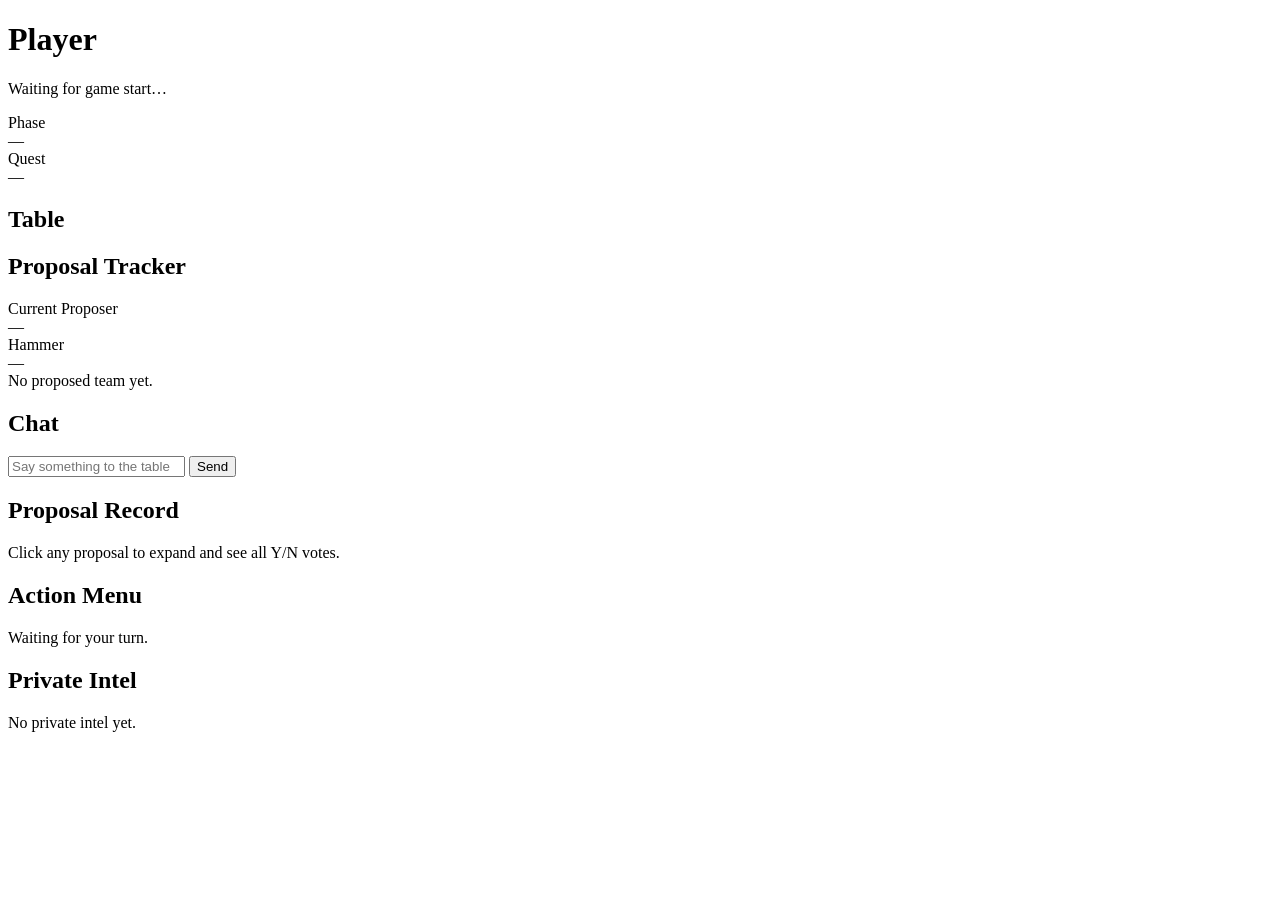
==== avalon/web/game.html @ 4532dd7b "Improve proposal tracker UI" ====
<!doctype html>
<html lang="en">
  <head>
    <meta charset="utf-8" />
    <meta name="viewport" content="width=device-width, initial-scale=1" />
    <title>Avalon Game</title>
    <link rel="stylesheet" href="/static/styles.css" />
  </head>
  <body>
    <main class="page">
      <header class="hero compact">
        <div>
          <h1 id="playerName">Player</h1>
          <p class="subhead" id="roleReveal">Waiting for game start…</p>
        </div>
        <div class="status">
          <div class="status-label">Phase</div>
          <div class="status-value" id="phaseValue">—</div>
          <div class="status-label">Quest</div>
          <div class="status-value" id="questValue">—</div>
        </div>
      </header>

      <section class="grid">
        <div class="panel span">
          <h2>Table</h2>
          <div id="playerTable" class="table-grid"></div>
        </div>

        <div class="panel span">
          <h2>Proposal Tracker</h2>
          <div class="proposal-overview">
            <div class="proposal-stat">
              <div class="status-label">Current Proposer</div>
              <div class="status-value" id="proposalLeader">—</div>
            </div>
            <div class="proposal-stat">
              <div class="status-label">Hammer</div>
              <div class="status-value" id="proposalHammer">—</div>
            </div>
          </div>
          <div class="card proposal-team" id="proposalTeam">No proposed team yet.</div>
        </div>

        <div class="panel span">
          <h2>Chat</h2>
          <div class="chat" id="chatLog"></div>
          <div class="inline">
            <input id="chatMessage" placeholder="Say something to the table" />
            <button id="sendChat">Send</button>
          </div>
        </div>

        <div class="panel span">
          <h2>Proposal Record</h2>
          <p class="hint">Click any proposal to expand and see all Y/N votes.</p>
          <div id="proposalHistory" class="proposal-history"></div>
        </div>

        <div class="panel">
          <h2>Action Menu</h2>
          <div id="actionPanel" class="stack">
            <p class="hint">Waiting for your turn.</p>
          </div>
          <p class="hint" id="actionHint"></p>
          <p class="hint hidden" id="botStatus"></p>
        </div>

        <div class="panel">
          <h2>Private Intel</h2>
          <div id="privateIntel" class="card">No private intel yet.</div>
        </div>
      </section>
    </main>

    <script src="/static/game.js"></script>
  </body>
</html>
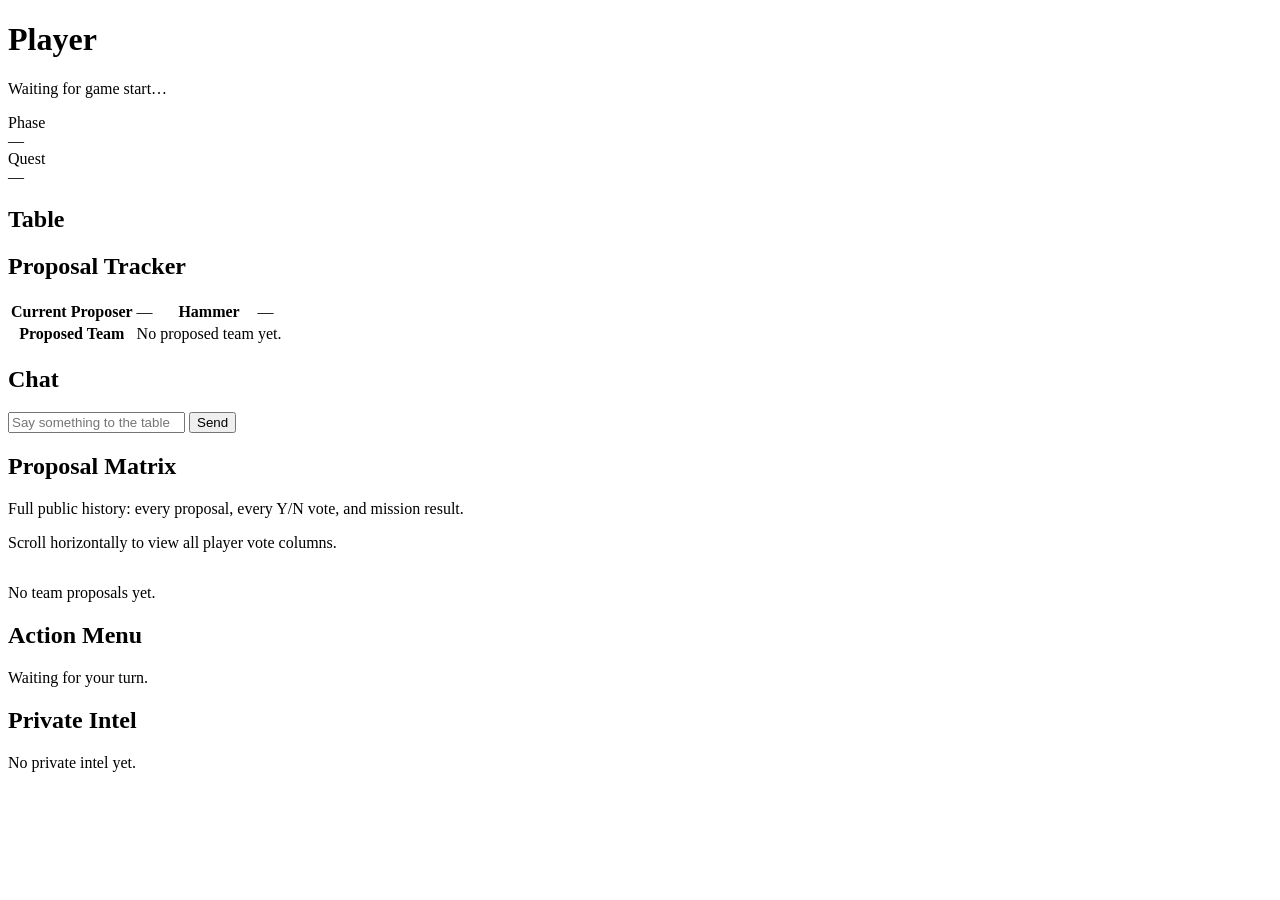
==== commit 8b691cf7: "Add proposal history matrix" ====
--- a/avalon/web/game.html
+++ b/avalon/web/game.html
@@ -29,17 +29,22 @@
 
         <div class="panel span">
           <h2>Proposal Tracker</h2>
-          <div class="proposal-overview">
-            <div class="proposal-stat">
-              <div class="status-label">Current Proposer</div>
-              <div class="status-value" id="proposalLeader">—</div>
-            </div>
-            <div class="proposal-stat">
-              <div class="status-label">Hammer</div>
-              <div class="status-value" id="proposalHammer">—</div>
-            </div>
+          <div class="tracker-matrix-wrap">
+            <table class="tracker-matrix">
+              <tbody>
+                <tr>
+                  <th>Current Proposer</th>
+                  <td id="proposalLeader">—</td>
+                  <th>Hammer</th>
+                  <td id="proposalHammer">—</td>
+                </tr>
+                <tr>
+                  <th>Proposed Team</th>
+                  <td colspan="3" id="proposalTeam">No proposed team yet.</td>
+                </tr>
+              </tbody>
+            </table>
           </div>
-          <div class="card proposal-team" id="proposalTeam">No proposed team yet.</div>
         </div>
 
         <div class="panel span">
@@ -52,9 +57,16 @@
         </div>
 
         <div class="panel span">
-          <h2>Proposal Record</h2>
-          <p class="hint">Click any proposal to expand and see all Y/N votes.</p>
-          <div id="proposalHistory" class="proposal-history"></div>
+          <h2>Proposal Matrix</h2>
+          <p class="hint">Full public history: every proposal, every Y/N vote, and mission result.</p>
+          <p class="hint matrix-scroll-hint">Scroll horizontally to view all player vote columns.</p>
+          <div class="proposal-matrix-wrap">
+            <table class="proposal-matrix">
+              <thead id="proposalMatrixHead"></thead>
+              <tbody id="proposalMatrixBody"></tbody>
+            </table>
+          </div>
+          <p class="hint hidden" id="proposalMatrixEmpty">No team proposals yet.</p>
         </div>
 
         <div class="panel">
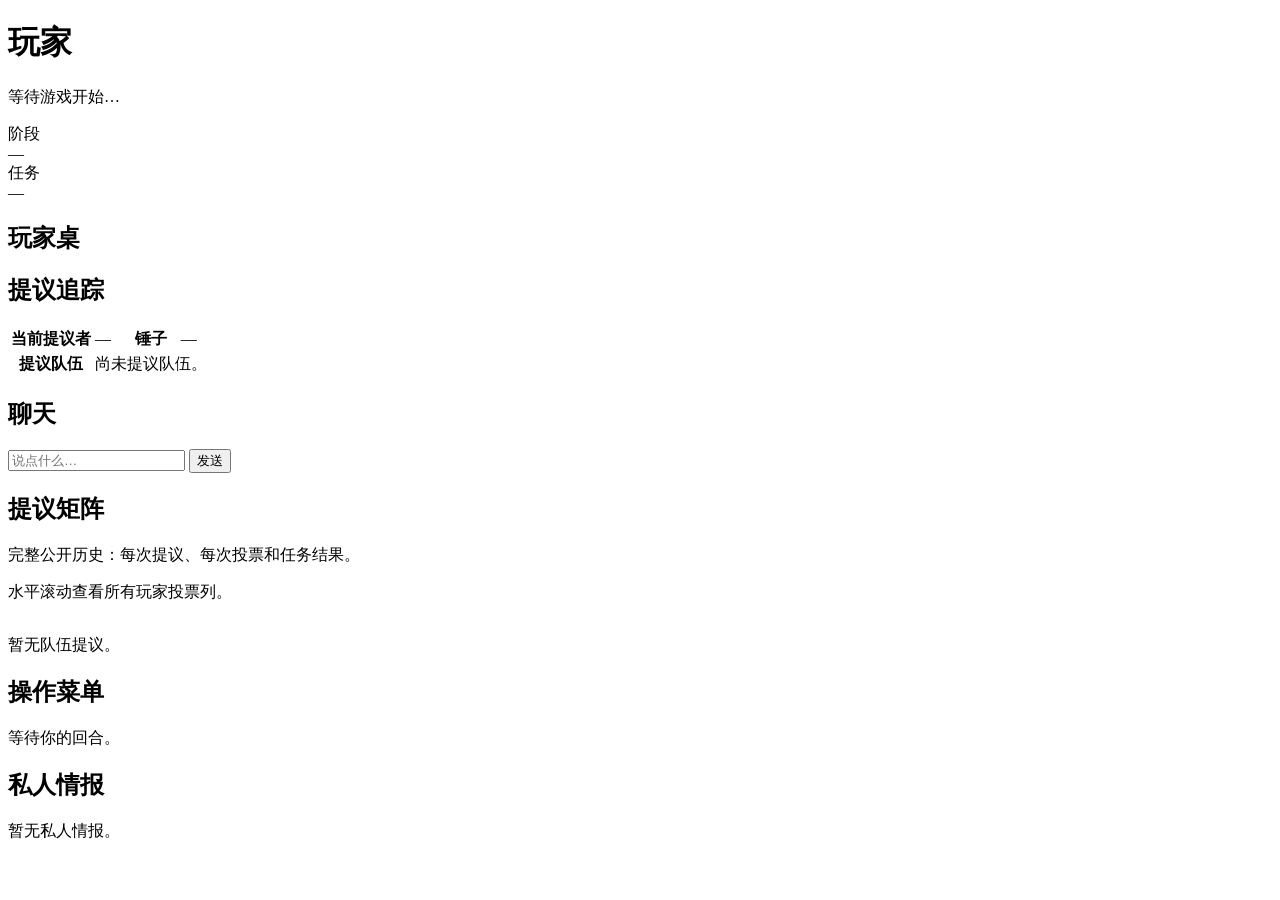
==== commit 02cf9189: "feat:游戏中文化转换，允许管理员外网访问，增设管理员密码" ====
--- a/avalon/web/game.html
+++ b/avalon/web/game.html
@@ -1,46 +1,46 @@
 <!doctype html>
-<html lang="en">
+<html lang="zh-CN">
   <head>
     <meta charset="utf-8" />
     <meta name="viewport" content="width=device-width, initial-scale=1" />
-    <title>Avalon Game</title>
+    <title>阿瓦隆游戏</title>
     <link rel="stylesheet" href="/static/styles.css" />
   </head>
   <body>
     <main class="page">
       <header class="hero compact">
         <div>
-          <h1 id="playerName">Player</h1>
-          <p class="subhead" id="roleReveal">Waiting for game start…</p>
+          <h1 id="playerName">玩家</h1>
+          <p class="subhead" id="roleReveal">等待游戏开始…</p>
         </div>
         <div class="status">
-          <div class="status-label">Phase</div>
+          <div class="status-label">阶段</div>
           <div class="status-value" id="phaseValue">—</div>
-          <div class="status-label">Quest</div>
+          <div class="status-label">任务</div>
           <div class="status-value" id="questValue">—</div>
         </div>
       </header>
 
       <section class="grid">
         <div class="panel span">
-          <h2>Table</h2>
+          <h2>玩家桌</h2>
           <div id="playerTable" class="table-grid"></div>
         </div>
 
         <div class="panel span">
-          <h2>Proposal Tracker</h2>
+          <h2>提议追踪</h2>
           <div class="tracker-matrix-wrap">
             <table class="tracker-matrix">
               <tbody>
                 <tr>
-                  <th>Current Proposer</th>
+                  <th>当前提议者</th>
                   <td id="proposalLeader">—</td>
-                  <th>Hammer</th>
+                  <th>锤子</th>
                   <td id="proposalHammer">—</td>
                 </tr>
                 <tr>
-                  <th>Proposed Team</th>
-                  <td colspan="3" id="proposalTeam">No proposed team yet.</td>
+                  <th>提议队伍</th>
+                  <td colspan="3" id="proposalTeam">尚未提议队伍。</td>
                 </tr>
               </tbody>
             </table>
@@ -48,39 +48,40 @@
         </div>
 
         <div class="panel span">
-          <h2>Chat</h2>
+          <h2>聊天</h2>
           <div class="chat" id="chatLog"></div>
           <div class="inline">
-            <input id="chatMessage" placeholder="Say something to the table" />
-            <button id="sendChat">Send</button>
+            <!-- maxlength mirrors the server-side MAX_CHAT_LENGTH cap in game.py -->
+            <input id="chatMessage" maxlength="1000" placeholder="说点什么…" />
+            <button id="sendChat">发送</button>
           </div>
         </div>
 
         <div class="panel span">
-          <h2>Proposal Matrix</h2>
-          <p class="hint">Full public history: every proposal, every Y/N vote, and mission result.</p>
-          <p class="hint matrix-scroll-hint">Scroll horizontally to view all player vote columns.</p>
+          <h2>提议矩阵</h2>
+          <p class="hint">完整公开历史：每次提议、每次投票和任务结果。</p>
+          <p class="hint matrix-scroll-hint">水平滚动查看所有玩家投票列。</p>
           <div class="proposal-matrix-wrap">
             <table class="proposal-matrix">
               <thead id="proposalMatrixHead"></thead>
               <tbody id="proposalMatrixBody"></tbody>
             </table>
           </div>
-          <p class="hint hidden" id="proposalMatrixEmpty">No team proposals yet.</p>
+          <p class="hint hidden" id="proposalMatrixEmpty">暂无队伍提议。</p>
         </div>
 
         <div class="panel">
-          <h2>Action Menu</h2>
+          <h2>操作菜单</h2>
           <div id="actionPanel" class="stack">
-            <p class="hint">Waiting for your turn.</p>
+            <p class="hint">等待你的回合。</p>
           </div>
           <p class="hint" id="actionHint"></p>
           <p class="hint hidden" id="botStatus"></p>
         </div>
 
         <div class="panel">
-          <h2>Private Intel</h2>
-          <div id="privateIntel" class="card">No private intel yet.</div>
+          <h2>私人情报</h2>
+          <div id="privateIntel" class="card">暂无私人情报。</div>
         </div>
       </section>
     </main>
